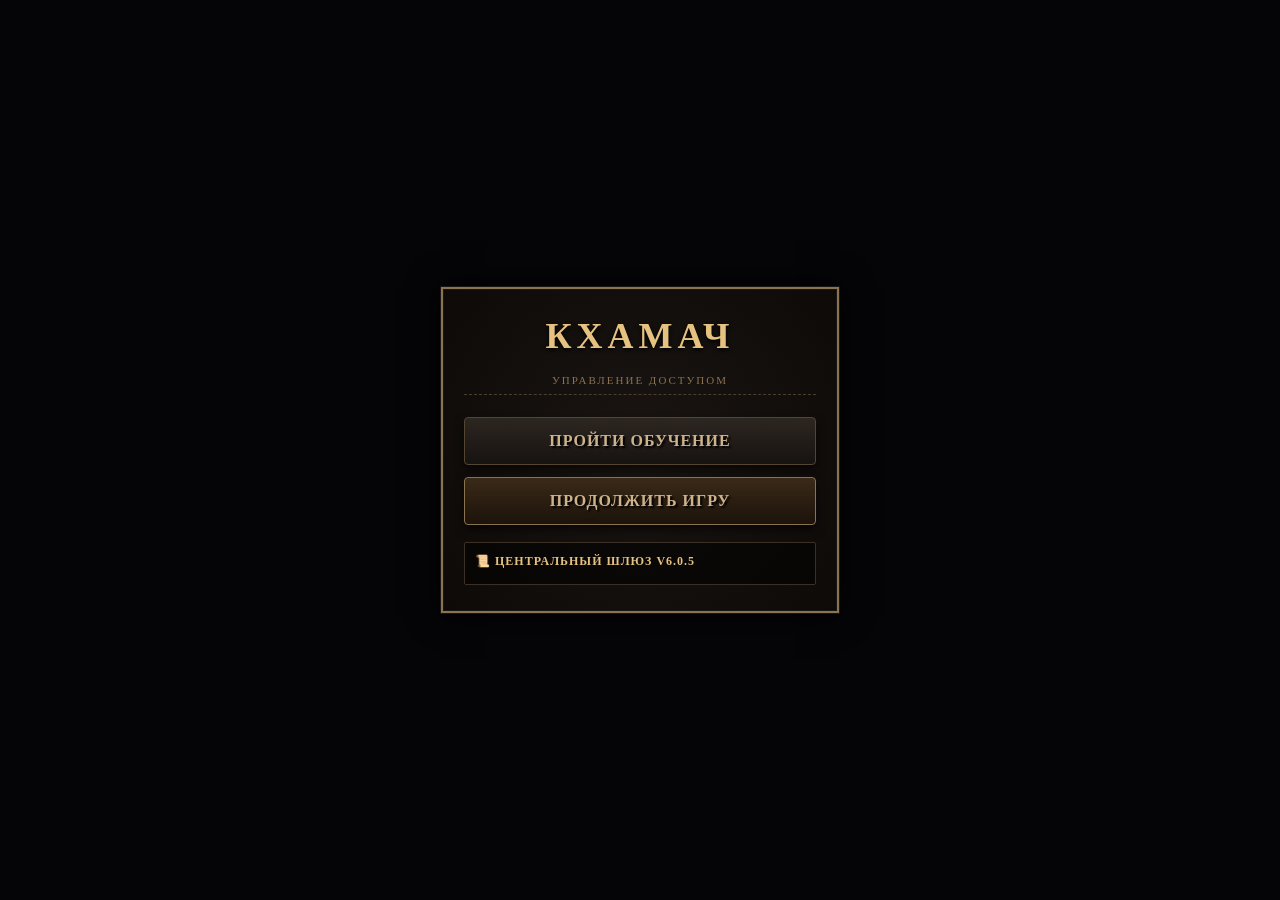
==== index.html @ 3154a1ec "Update index.html" ====
<!DOCTYPE html>
<html lang="ru">
<head>
    <meta charset="UTF-8">
    <meta name="viewport" content="width=device-width, maximum-scale=1.0, user-scalable=no">
    <meta http-equiv="Cache-Control" content="no-cache, no-store, must-revalidate">
    <meta http-equiv="Pragma" content="no-cache">
    <meta http-equiv="Expires" content="0">
    <title>КХАМАЧ — Вход в Чертоги</title>
    <style>
        body, html { margin:0; padding:0; width:100%; height:100%; background:#050508; display:flex; justify-content:center; align-items:center; font-family:'Georgia', serif; user-select:none; -webkit-user-select:none; }
        .gate-window { width:92vw; max-width:400px; background:radial-gradient(circle, #1a1512 0%, #0d0a08 100%); border:4px solid #1a1613; outline:2px solid #8a7350; outline-offset:-3px; padding:25px 20px; text-align:center; box-sizing:border-box; box-shadow:0 0 30px rgba(0,0,0,0.95); display: flex; flex-direction: column; gap: 12px; }
        h1 { font-size:36px; color:#e6c280; letter-spacing:5px; margin:0 0 5px 0; text-shadow:0 2px 4px #000; font-weight:900; }
        .subtitle { font-size: 11px; color: #8a7350; letter-spacing: 2px; text-transform: uppercase; margin-bottom: 10px; display: block; border-bottom: 1px dashed #4a3f2c; padding-bottom: 8px; }
        .play-btn { width:100%; padding:14px; font-size:16px; font-family:'Georgia', serif; font-weight:bold; letter-spacing:1px; color:#cdb38c; background:linear-gradient(to bottom, #2d2621 0%, #171311 100%); border:1px solid #544432; box-shadow:0 5px 10px rgba(0,0,0,0.6); cursor:pointer; transition:all 0.2s ease; border-radius:4px; text-shadow:2px 2px 2px #000; box-sizing: border-box; }
        .play-btn:hover { color:#fff; border-color:#cbb281; box-shadow:0 0 15px rgba(203,178,129,0.5); letter-spacing:1.5px; }
        .play-btn:active { transform:scale(0.98); }
        .changelog { text-align:left; background:rgba(0,0,0,0.5); border:1px solid #3a3025; padding:10px; max-height:100px; overflow-y:auto; font-size:11px; color:#bfae96; line-height:1.45; border-radius:2px; margin-top: 5px; }
        .changelog h3 { margin:0 0 4px 0; color:#e6c280; font-size:12px; text-transform:uppercase; letter-spacing:1px; }
        .ver { font-size:11px; color:#ffd700; letter-spacing:1px; font-weight:bold; }
    </style>
</head>
<body>
    <div class="gate-window">
        <h1>КХАМАЧ</h1>
        <span class="subtitle">Управление Доступом</span>

        <!-- ОБЕ КНОПКИ ТЕПЕРЬ ПОЛНОСТЬЮ АКТИВНЫ СО СТАРТА -->
        <button class="play-btn" onclick="redirectToOnboardingSandbox()">ПРОЙТИ ОБУЧЕНИЕ</button>
        <button id="continue-game-btn" class="play-btn" style="background: linear-gradient(to bottom, #3a2a18, #1c130a); border-color: #8a7350;" onclick="handleContinueClick()">ПРОДОЛЖИТЬ ИГРУ</button>
        
        <div class="changelog">
            <h3>📜 ЦЕНТРАЛЬНЫЙ ШЛЮЗ v6.0.5</h3>
        </div>
    </div>

    <script>
        function redirectToOnboardingSandbox() {
            localStorage.removeItem('khamach_full_onboarding_complete');
            sessionStorage.removeItem('khamach_session_fresh_start');
            // Перенаправление в первый репозиторий обучения
            window.location.href = 'https://ТВОЙ_АККАУНТ.github.io/khamach-onboarding/index.html';
        }

        function handleContinueClick() {
            // Мгновенный пуск в полноценный Хаб Цитадели взрослой игры
            window.location.href = 'hub.html?t=' + Date.now();
        }
    </script>
</body>
</html>
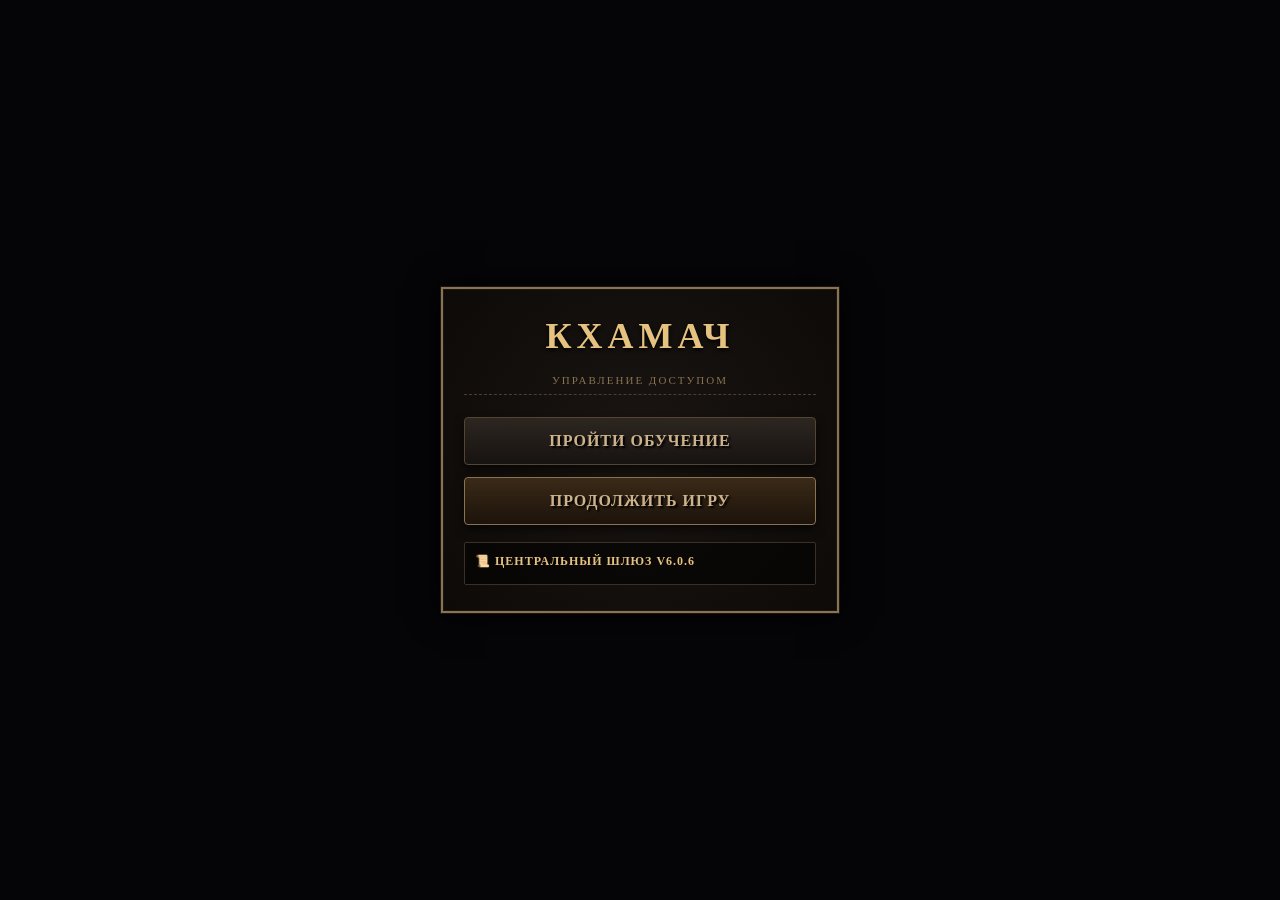
==== commit 567055af: "Update index.html" ====
--- a/index.html
+++ b/index.html
@@ -30,7 +30,7 @@
         <button id="continue-game-btn" class="play-btn" style="background: linear-gradient(to bottom, #3a2a18, #1c130a); border-color: #8a7350;" onclick="handleContinueClick()">ПРОДОЛЖИТЬ ИГРУ</button>
         
         <div class="changelog">
-            <h3>📜 ЦЕНТРАЛЬНЫЙ ШЛЮЗ v6.0.5</h3>
+            <h3>📜 ЦЕНТРАЛЬНЫЙ ШЛЮЗ v6.0.6</h3>
         </div>
     </div>
 
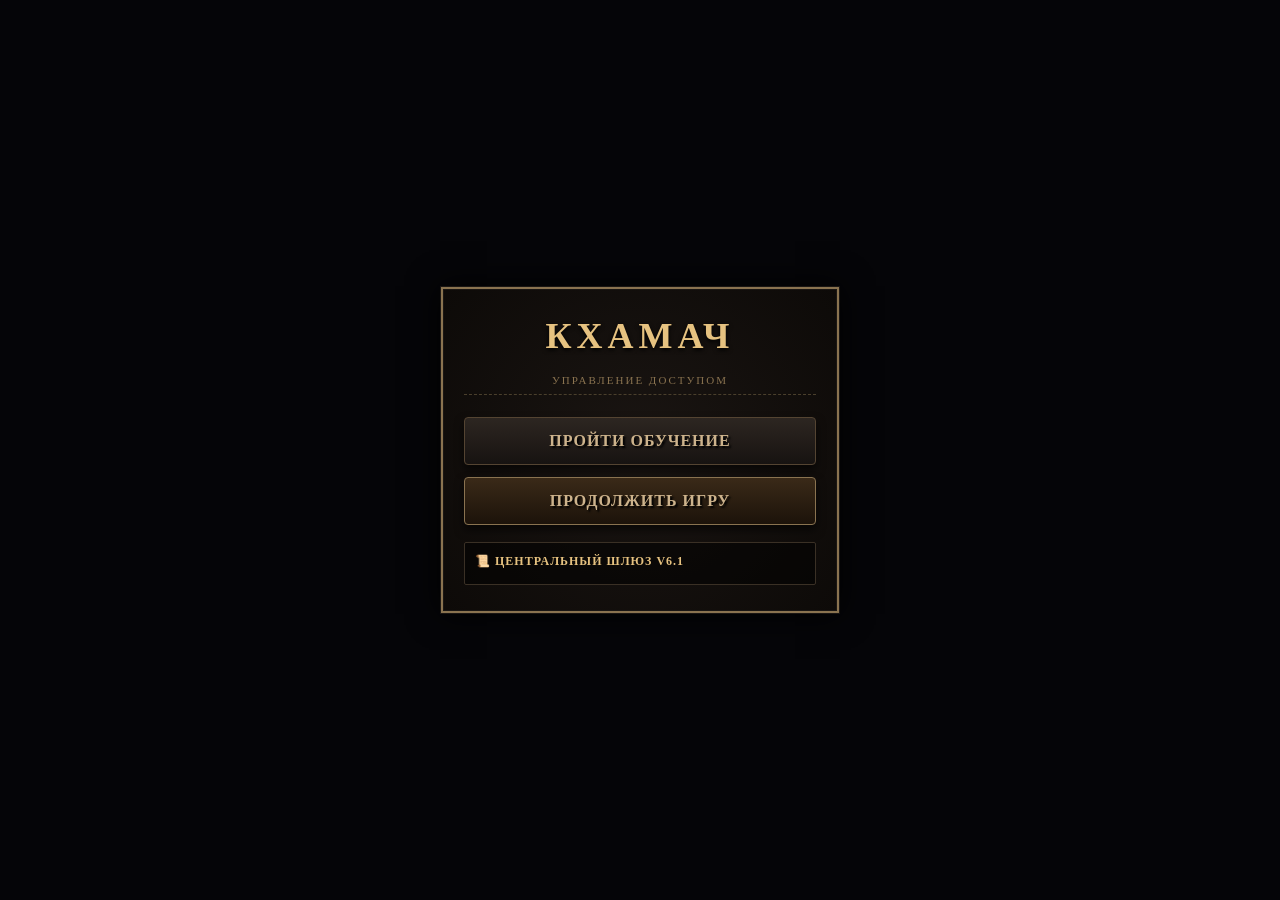
==== commit 7a704498: "Update index.html" ====
--- a/index.html
+++ b/index.html
@@ -30,7 +30,7 @@
         <button id="continue-game-btn" class="play-btn" style="background: linear-gradient(to bottom, #3a2a18, #1c130a); border-color: #8a7350;" onclick="handleContinueClick()">ПРОДОЛЖИТЬ ИГРУ</button>
         
         <div class="changelog">
-            <h3>📜 ЦЕНТРАЛЬНЫЙ ШЛЮЗ v6.0.6</h3>
+            <h3>📜 ЦЕНТРАЛЬНЫЙ ШЛЮЗ v6.1</h3>
         </div>
     </div>
 
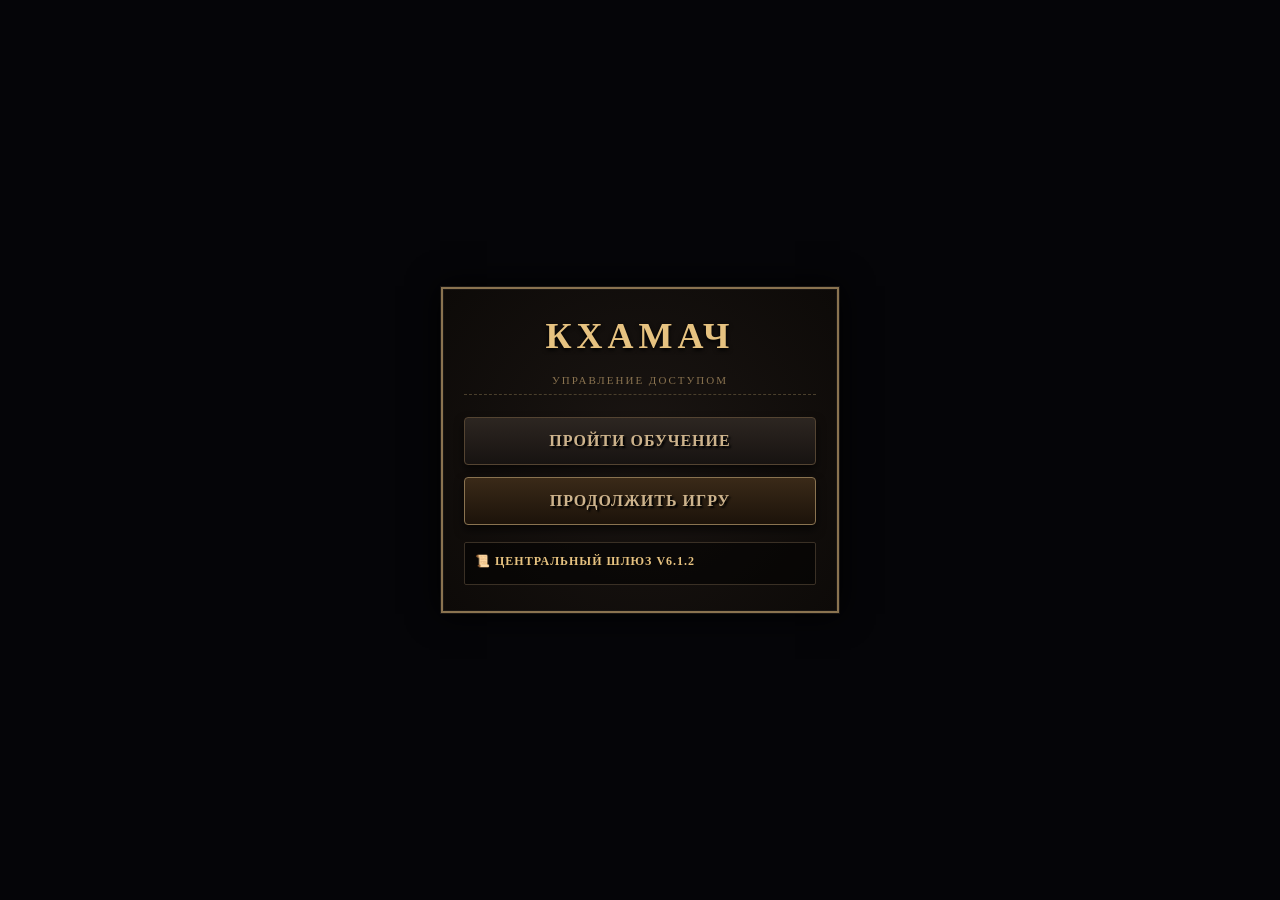
==== commit 3265736b: "Update index.html" ====
--- a/index.html
+++ b/index.html
@@ -30,7 +30,7 @@
         <button id="continue-game-btn" class="play-btn" style="background: linear-gradient(to bottom, #3a2a18, #1c130a); border-color: #8a7350;" onclick="handleContinueClick()">ПРОДОЛЖИТЬ ИГРУ</button>
         
         <div class="changelog">
-            <h3>📜 ЦЕНТРАЛЬНЫЙ ШЛЮЗ v6.1</h3>
+            <h3>📜 ЦЕНТРАЛЬНЫЙ ШЛЮЗ v6.1.2</h3>
         </div>
     </div>
 
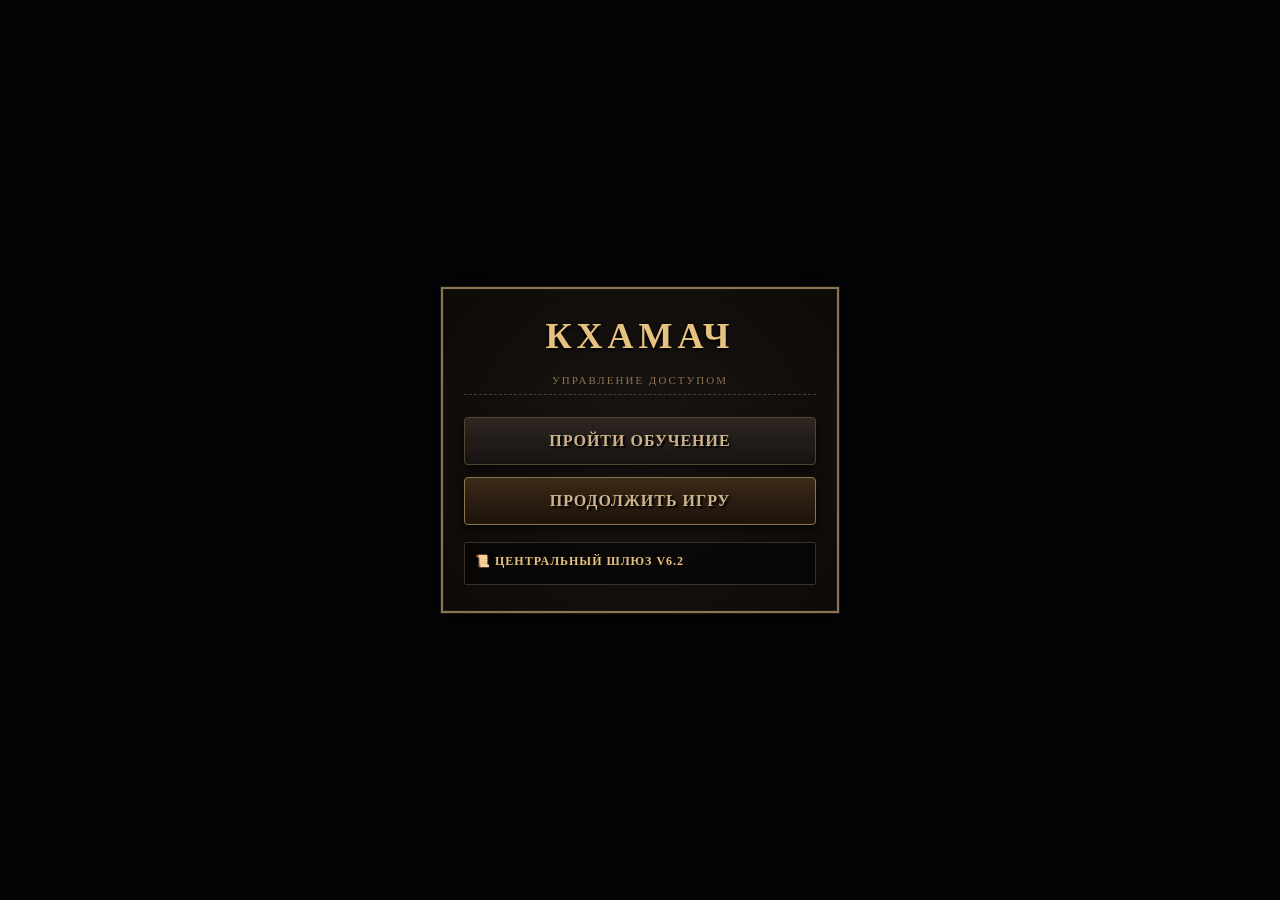
==== commit d13b6624: "Update index.html" ====
--- a/index.html
+++ b/index.html
@@ -30,7 +30,7 @@
         <button id="continue-game-btn" class="play-btn" style="background: linear-gradient(to bottom, #3a2a18, #1c130a); border-color: #8a7350;" onclick="handleContinueClick()">ПРОДОЛЖИТЬ ИГРУ</button>
         
         <div class="changelog">
-            <h3>📜 ЦЕНТРАЛЬНЫЙ ШЛЮЗ v6.1.2</h3>
+            <h3>📜 ЦЕНТРАЛЬНЫЙ ШЛЮЗ v6.2</h3>
         </div>
     </div>
 
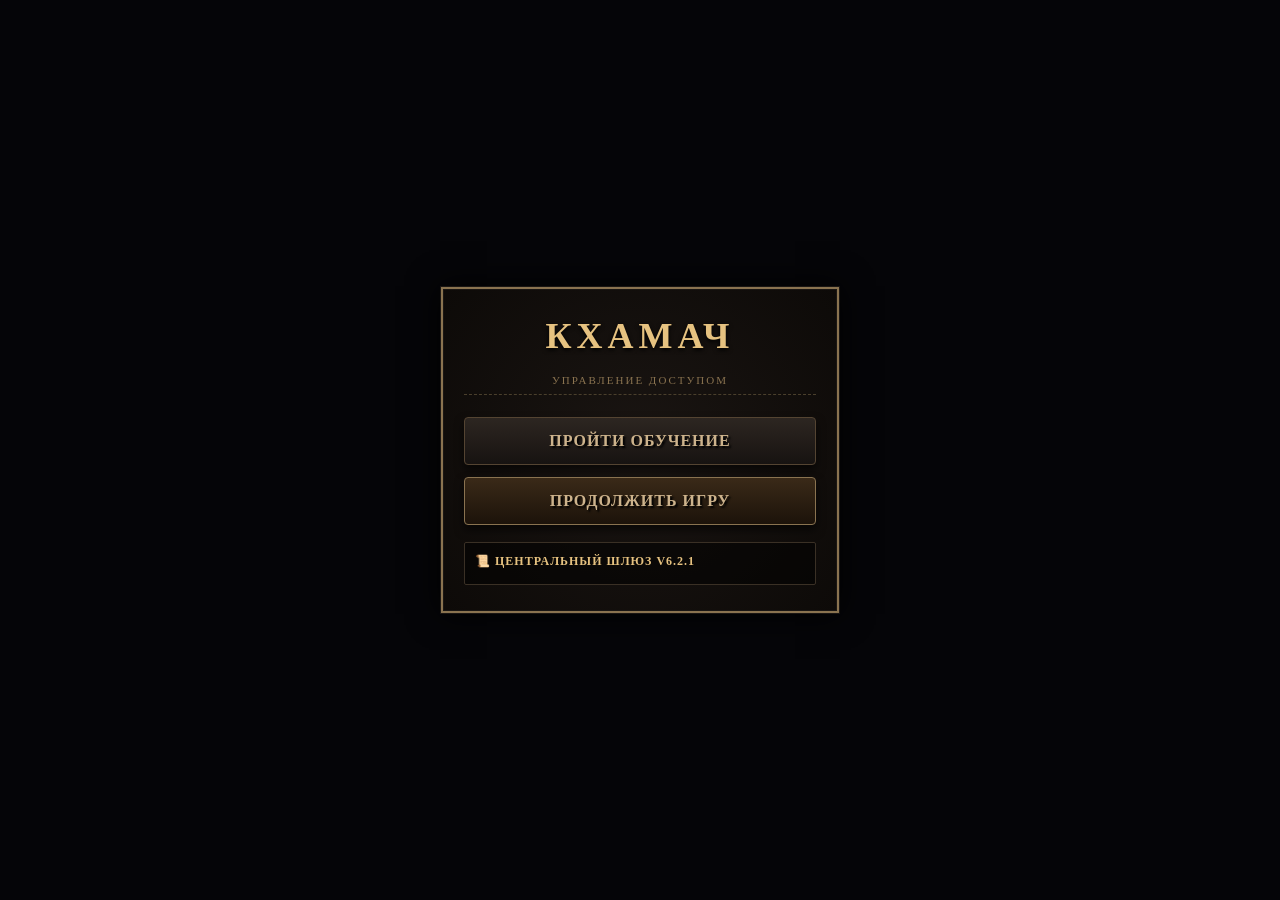
==== commit e642c575: "Update index.html" ====
--- a/index.html
+++ b/index.html
@@ -30,7 +30,7 @@
         <button id="continue-game-btn" class="play-btn" style="background: linear-gradient(to bottom, #3a2a18, #1c130a); border-color: #8a7350;" onclick="handleContinueClick()">ПРОДОЛЖИТЬ ИГРУ</button>
         
         <div class="changelog">
-            <h3>📜 ЦЕНТРАЛЬНЫЙ ШЛЮЗ v6.2</h3>
+            <h3>📜 ЦЕНТРАЛЬНЫЙ ШЛЮЗ v6.2.1</h3>
         </div>
     </div>
 
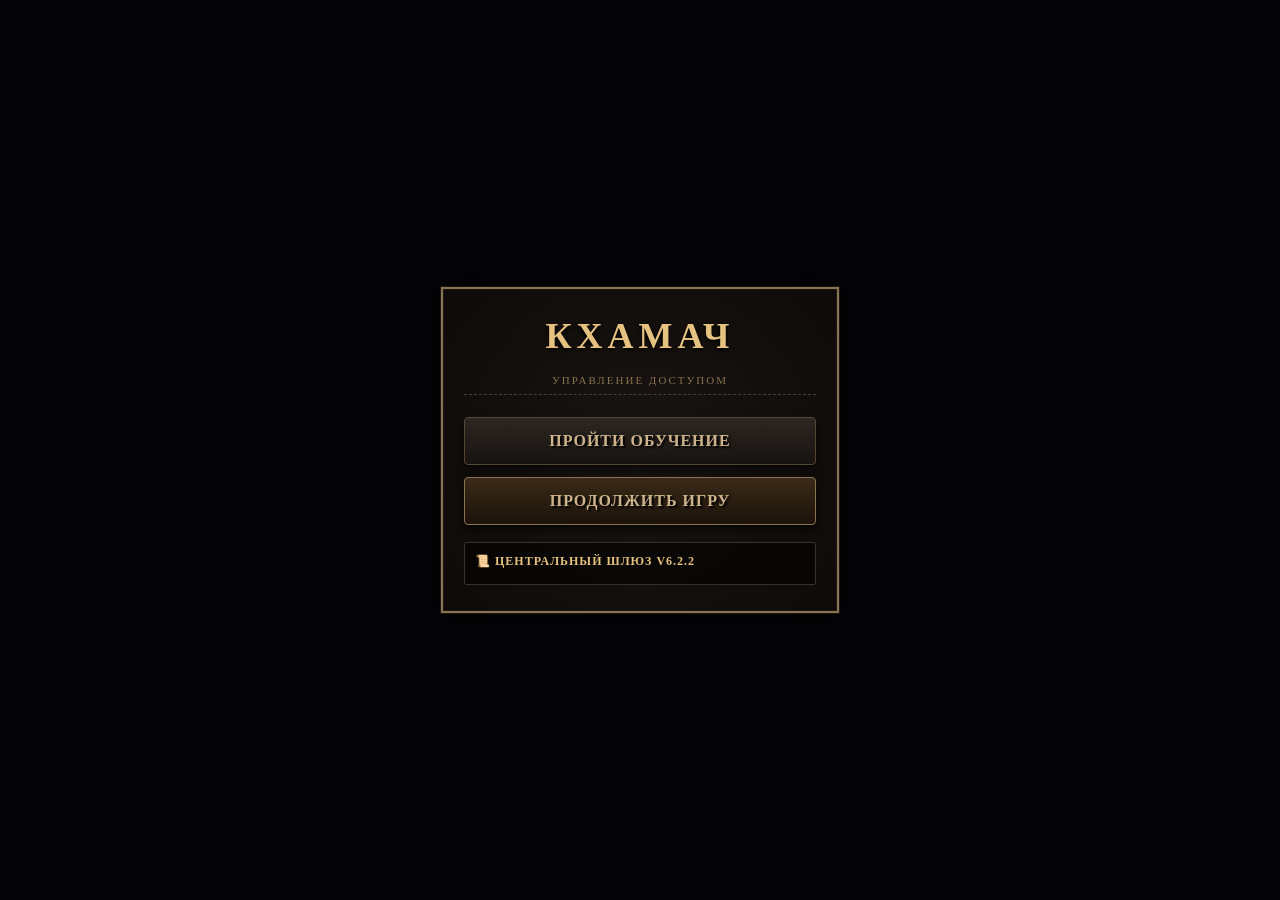
==== commit b574652d: "Update index.html" ====
--- a/index.html
+++ b/index.html
@@ -30,7 +30,7 @@
         <button id="continue-game-btn" class="play-btn" style="background: linear-gradient(to bottom, #3a2a18, #1c130a); border-color: #8a7350;" onclick="handleContinueClick()">ПРОДОЛЖИТЬ ИГРУ</button>
         
         <div class="changelog">
-            <h3>📜 ЦЕНТРАЛЬНЫЙ ШЛЮЗ v6.2.1</h3>
+            <h3>📜 ЦЕНТРАЛЬНЫЙ ШЛЮЗ v6.2.2</h3>
         </div>
     </div>
 
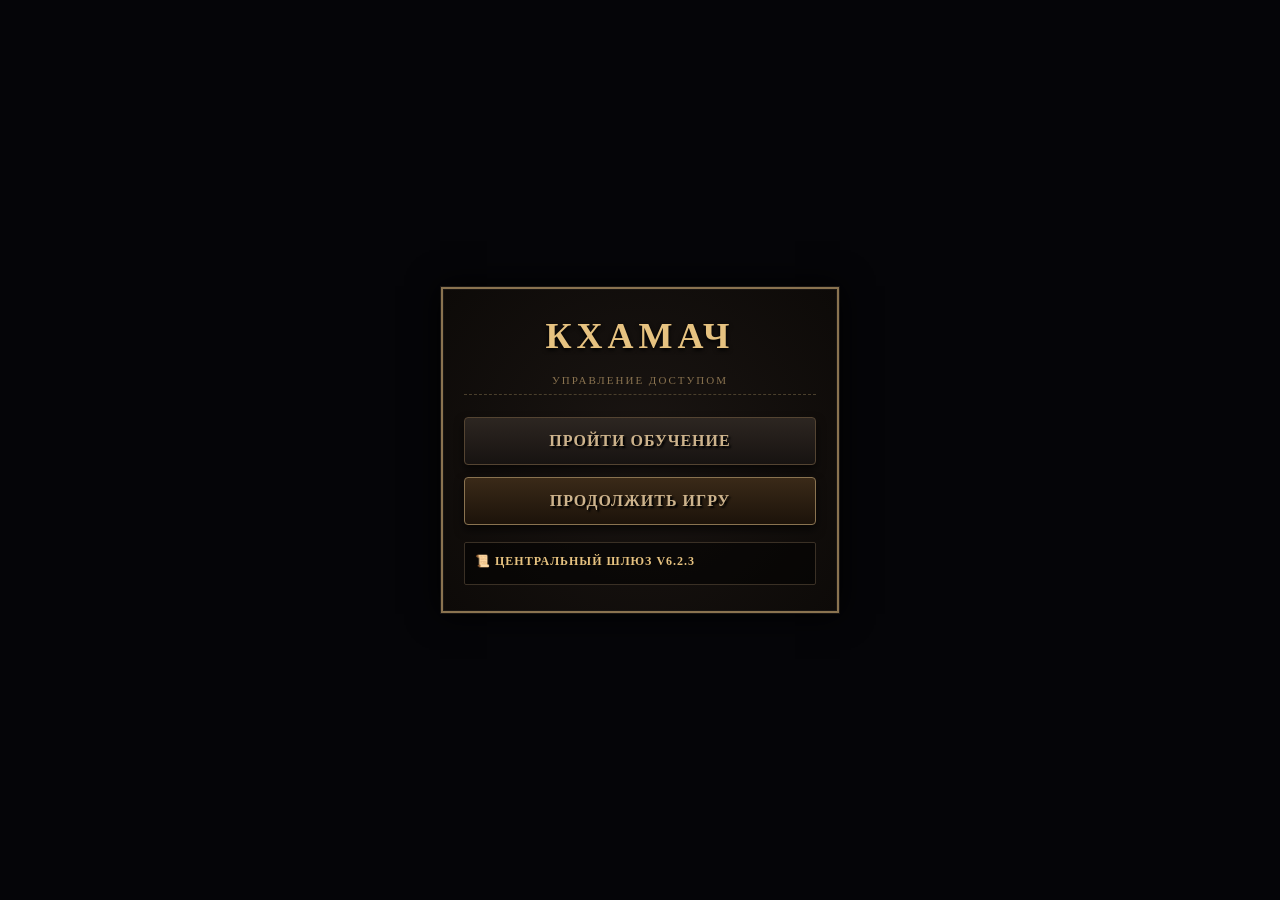
==== commit 8cc9a30c: "Update index.html" ====
--- a/index.html
+++ b/index.html
@@ -30,7 +30,7 @@
         <button id="continue-game-btn" class="play-btn" style="background: linear-gradient(to bottom, #3a2a18, #1c130a); border-color: #8a7350;" onclick="handleContinueClick()">ПРОДОЛЖИТЬ ИГРУ</button>
         
         <div class="changelog">
-            <h3>📜 ЦЕНТРАЛЬНЫЙ ШЛЮЗ v6.2.2</h3>
+            <h3>📜 ЦЕНТРАЛЬНЫЙ ШЛЮЗ v6.2.3</h3>
         </div>
     </div>
 
